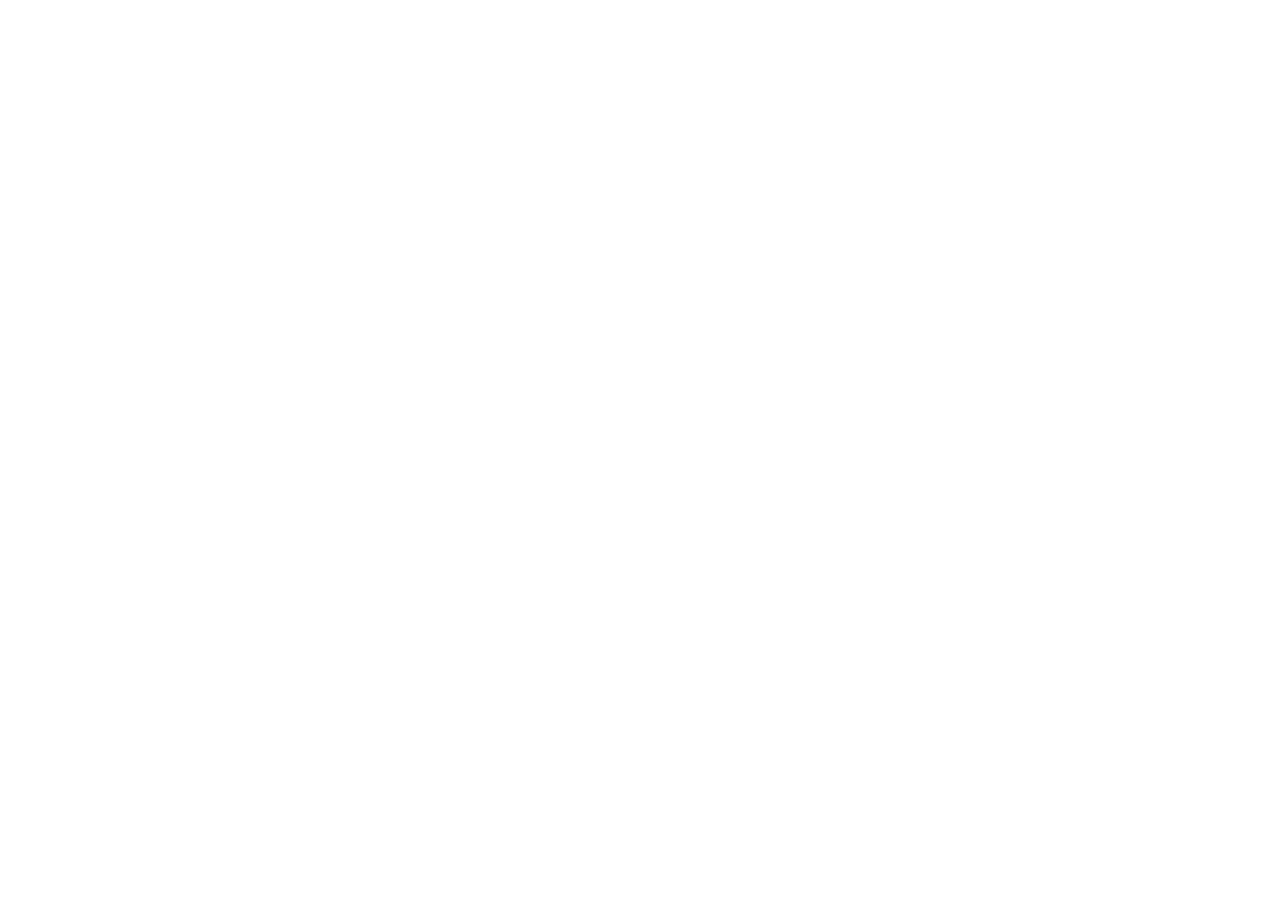
==== index.html @ ed42893a "page skeleton" ====
<!DOCTYPE html>
<html lang="en">
<head>
    <meta charset="UTF-8">
    <meta http-equiv="X-UA-Compatible" content="IE=edge">
    <meta name="viewport" content="width=device-width, initial-scale=1.0">
    <link rel="stylesheet" href="style.css">
    <title>The Booleaner</title>
</head>
<body>
    <!-- header page -->
    <header>
       

    </header>

    <!-- page main -->
    <main>

    </main>

    <!-- page footer -->
    <footer>

    </footer>
    
    
</body>
</html>
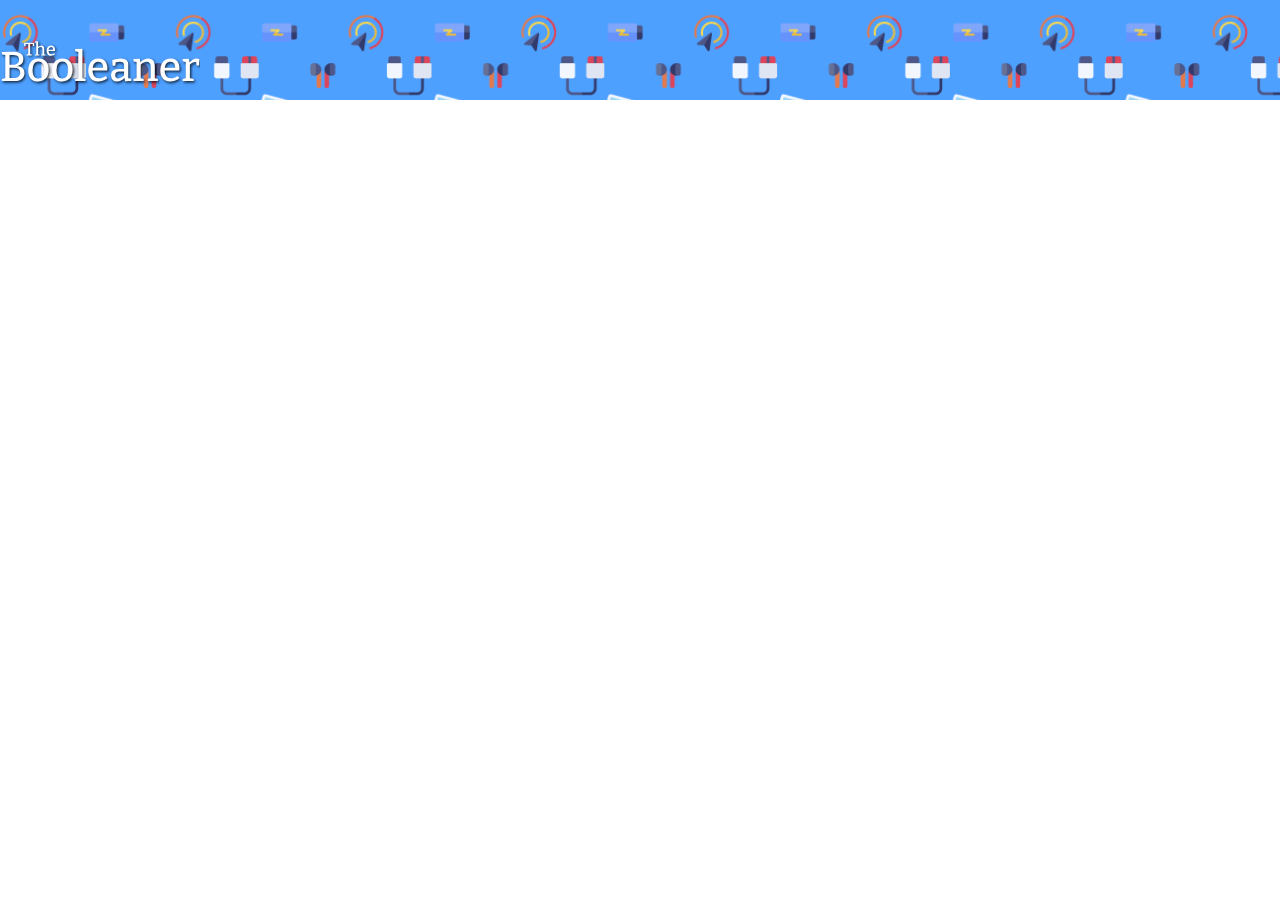
==== commit 5f3bba00: "header done" ====
--- a/index.html
+++ b/index.html
@@ -10,6 +10,7 @@
 <body>
     <!-- header page -->
     <header>
+        <img id="logo" src="img/logo.svg" alt="logo the booleaner">
        
 
     </header>
--- a/style.css
+++ b/style.css
@@ -0,0 +1,17 @@
+*{
+    margin: 0;
+}
+
+
+header{
+    background-color: rgba(78,160,255,255);
+    background-image: url(img/pattern.png);
+    background-size: 27%;
+    width: auto;
+    height: 100px;
+}
+#logo{
+    width: 200px;
+    margin-top: 40px;
+}
+
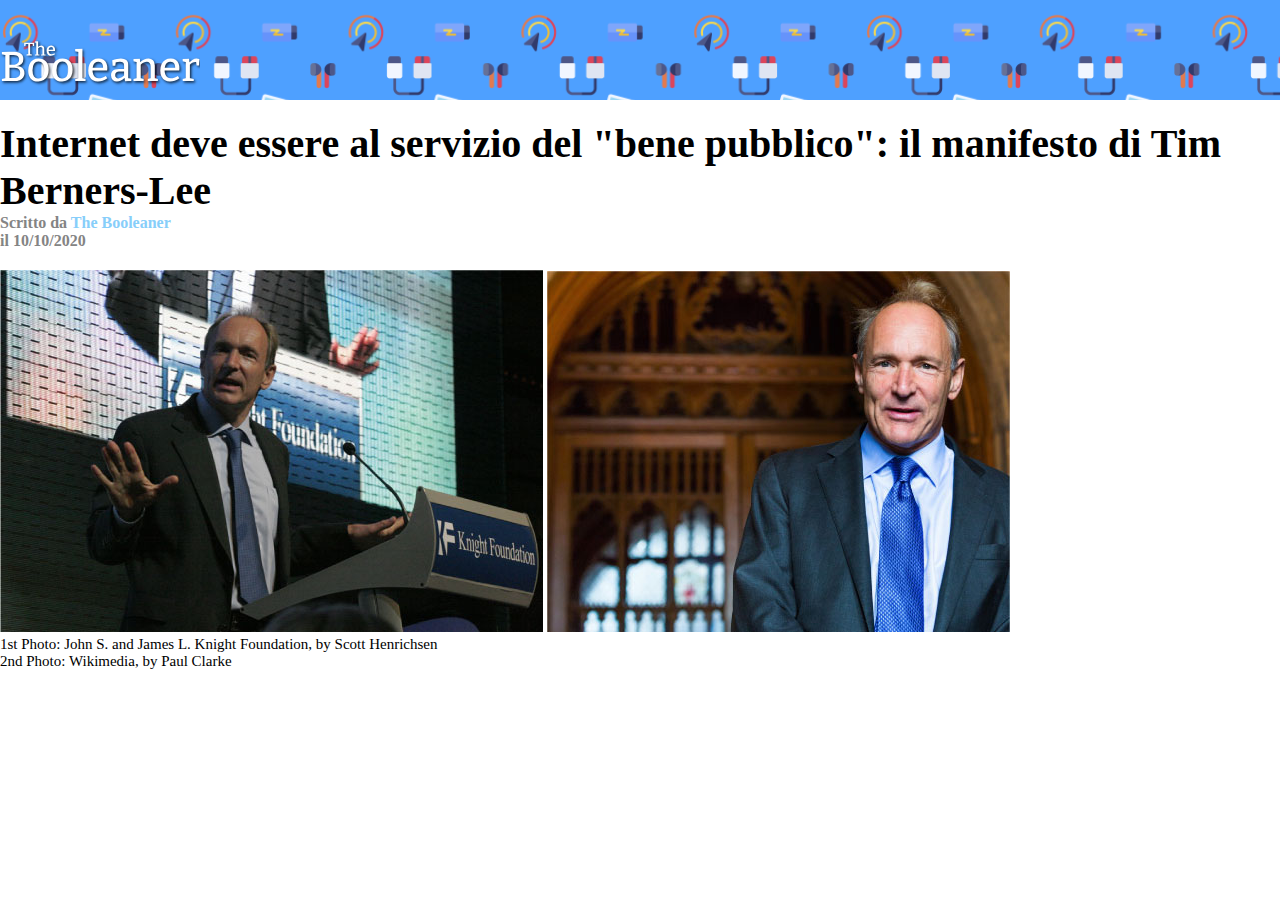
==== commit 88fffb38: "main title section done" ====
--- a/index.html
+++ b/index.html
@@ -11,12 +11,26 @@
     <!-- header page -->
     <header>
         <img id="logo" src="img/logo.svg" alt="logo the booleaner">
-       
-
     </header>
 
     <!-- page main -->
     <main>
+        <!-- title section -->
+        <section class="title-section">
+            <h1>Internet deve essere al servizio del "bene pubblico": il manifesto di Tim Berners-Lee</h1>
+            <p class="author"> <strong> Scritto da <a href="#">The Booleaner</a> <br>il 10/10/2020</strong></p>
+        </section>
+       
+       <!-- photos section -->
+        <section>
+            <img src="img/tim-1.jpg" alt="tim Berners-Lee 1">
+            <img src="img/tim-2.jpg" alt="tim Berners-Lee 2">
+            <p class="photo-description">1st Photo: John S. and James L. Knight Foundation, by Scott Henrichsen <br> 
+            2nd Photo: Wikimedia, by Paul Clarke</p>
+
+        </section>
+       
+        
 
     </main>
 
--- a/style.css
+++ b/style.css
@@ -15,3 +15,22 @@
     margin-top: 40px;
 }
 
+.title-section{
+    margin-top: 20px;
+    margin-bottom: 20px;
+    
+}
+h1{
+    font-size: 40px;
+}
+.author{
+    color: rgba(132,132,132,255);
+}
+.author a{
+    text-decoration: none;
+    color: lightskyblue;
+}
+.photo-description{
+    font-size: 15px;
+    font-weight: 200;
+}
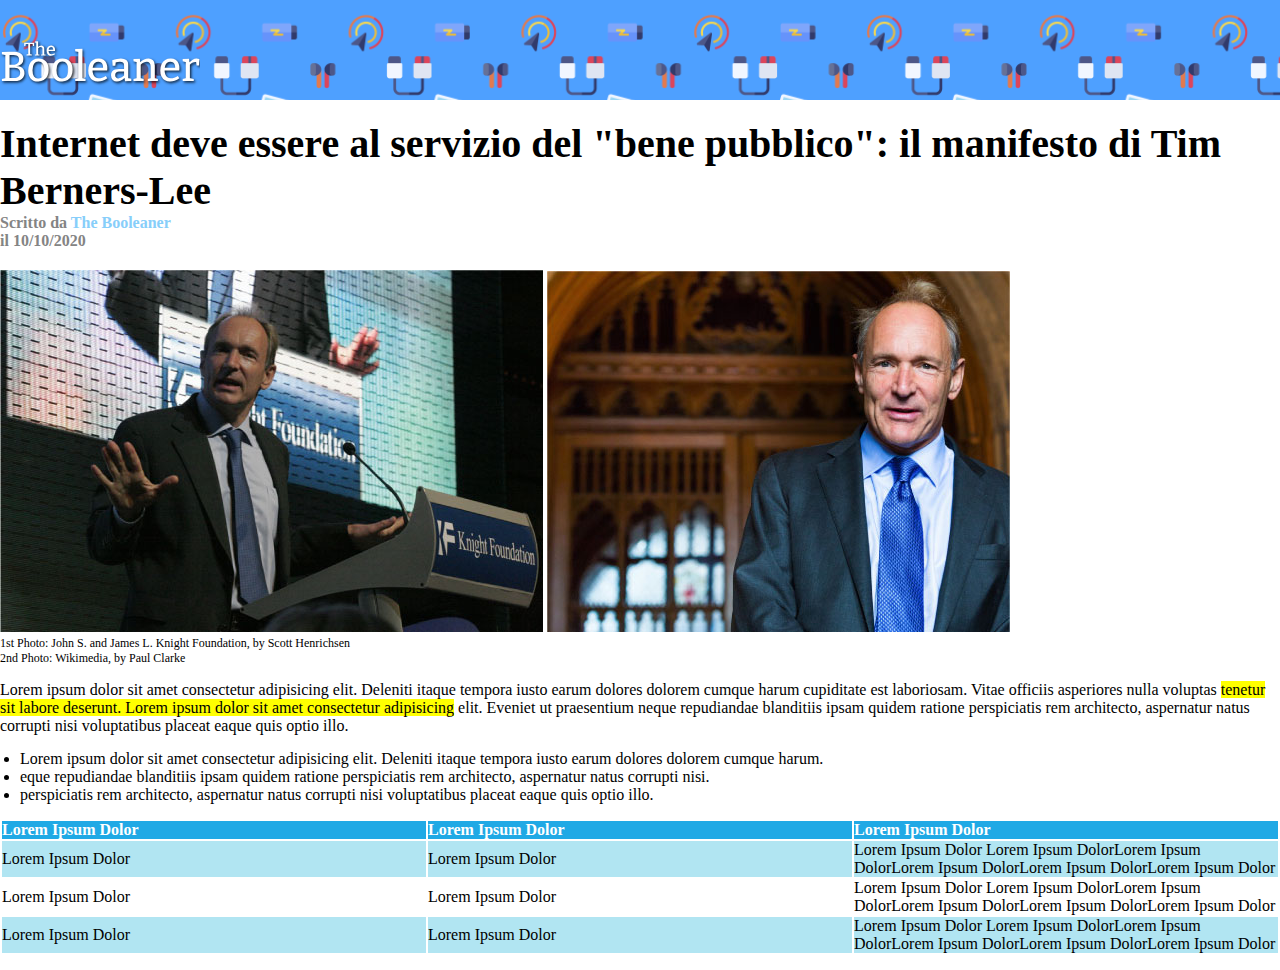
==== commit a64147a1: "table done" ====
--- a/index.html
+++ b/index.html
@@ -29,6 +29,58 @@
             2nd Photo: Wikimedia, by Paul Clarke</p>
 
         </section>
+        
+        <!-- main text -->
+        <section> 
+            <p>Lorem ipsum dolor sit amet consectetur adipisicing elit. Deleniti itaque tempora iusto earum dolores dolorem cumque harum cupiditate est laboriosam. Vitae officiis asperiores nulla voluptas <mark> tenetur sit labore deserunt. Lorem ipsum dolor sit amet consectetur adipisicing</mark> elit. Eveniet ut praesentium neque repudiandae blanditiis ipsam quidem ratione perspiciatis rem architecto, aspernatur natus corrupti nisi voluptatibus placeat eaque quis optio illo.</p>
+
+        </section>
+
+        <!-- list section -->
+        <section class="list-item">
+            <ul>
+                <li>Lorem ipsum dolor sit amet consectetur adipisicing elit. Deleniti itaque tempora iusto earum dolores dolorem cumque harum. </li>
+                
+                <li>eque repudiandae blanditiis ipsam quidem ratione perspiciatis rem architecto, aspernatur natus corrupti nisi. </li>
+                
+                <li>perspiciatis rem architecto, aspernatur natus corrupti nisi voluptatibus placeat eaque quis optio illo.
+                </li>
+
+            </ul>
+        </section>
+
+        <!-- table section -->
+        <section class="table">
+            <table>
+                <thead>
+                    <tr>
+                        <th>Lorem Ipsum Dolor</th>
+                        <th>Lorem Ipsum Dolor</th>
+                        <th>Lorem Ipsum Dolor</th>
+                    </tr>
+                </thead>
+                
+                <tbody>
+                    <tr>
+                        <td>Lorem Ipsum Dolor</td>
+                        <td>Lorem Ipsum Dolor</td>
+                        <td>Lorem Ipsum Dolor Lorem Ipsum DolorLorem Ipsum DolorLorem Ipsum DolorLorem Ipsum DolorLorem Ipsum Dolor</td>
+                    </tr>
+                    <tr class="even-row">
+                        <td>Lorem Ipsum Dolor</td>
+                        <td>Lorem Ipsum Dolor</td>
+                        <td>Lorem Ipsum Dolor Lorem Ipsum DolorLorem Ipsum DolorLorem Ipsum DolorLorem Ipsum DolorLorem Ipsum Dolor</td>
+                    </tr>
+                    <tr>
+                        <td>Lorem Ipsum Dolor</td>
+                        <td>Lorem Ipsum Dolor</td>
+                        <td>Lorem Ipsum Dolor Lorem Ipsum DolorLorem Ipsum DolorLorem Ipsum DolorLorem Ipsum DolorLorem Ipsum Dolor</td>
+                    </tr>
+
+                </tbody>
+            </table>
+
+        </section>
        
         
 
--- a/style.css
+++ b/style.css
@@ -1,5 +1,6 @@
 *{
     margin: 0;
+    padding: 0;
 }
 
 
@@ -31,6 +32,35 @@
     color: lightskyblue;
 }
 .photo-description{
-    font-size: 15px;
-    font-weight: 200;
+    font-size: 12px;
+    font-weight: 300;
 }
+section{
+    margin-bottom: 15px;
+}
+.list-item {
+    padding-left:20px;
+
+}
+thead{
+    background-color: #20a9e5;
+    color: white;
+}
+table{
+    
+   text-align: left;
+   
+}
+th, td{
+    width: 33%;
+}
+tbody{
+    
+    height: 50px;
+    background-color:#b1e5f2;
+    
+}
+/* classe usata per future righe pari */
+.even-row{
+    background-color: white;
+}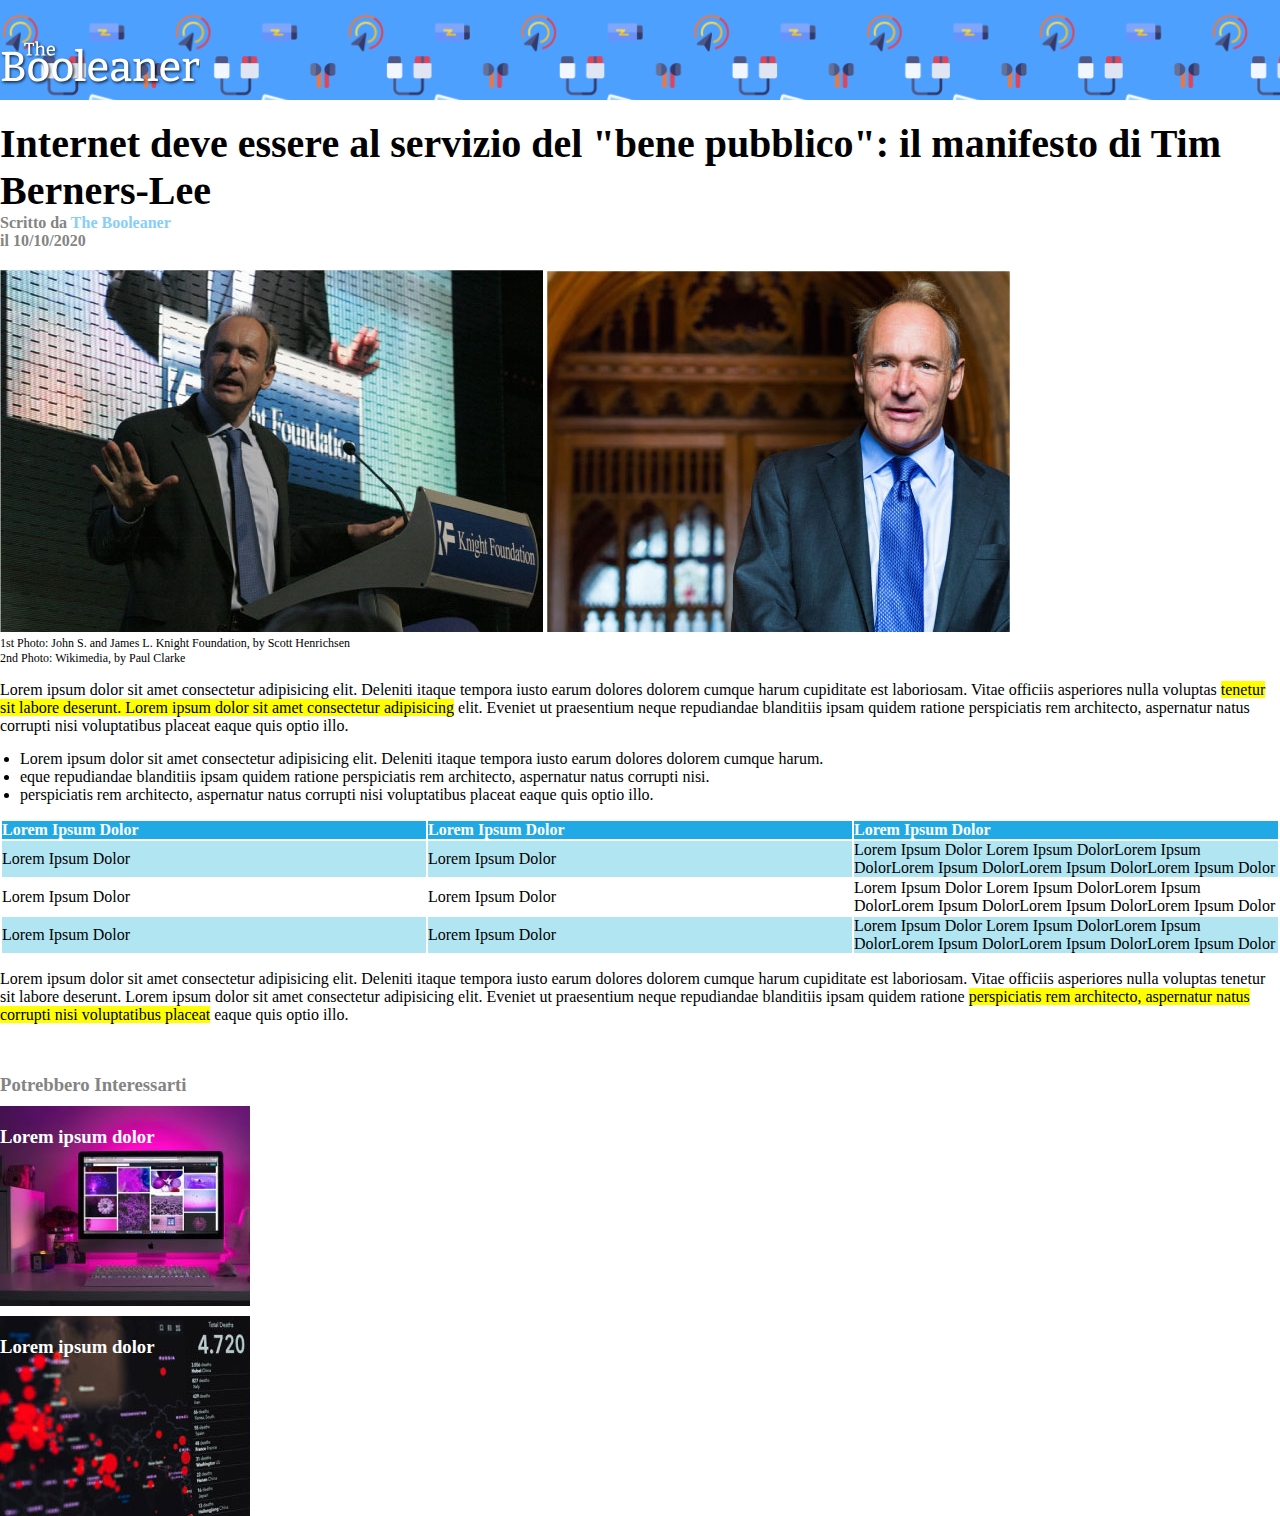
==== commit c4afbf66: "footer done" ====
--- a/index.html
+++ b/index.html
@@ -50,7 +50,7 @@
         </section>
 
         <!-- table section -->
-        <section class="table">
+        <section>
             <table>
                 <thead>
                     <tr>
@@ -80,14 +80,28 @@
                 </tbody>
             </table>
 
+
+        </section>
+        
+        <section>
+            <p>Lorem ipsum dolor sit amet consectetur adipisicing elit. Deleniti itaque tempora iusto earum dolores dolorem cumque harum cupiditate est laboriosam. Vitae officiis asperiores nulla voluptas tenetur sit labore deserunt. Lorem ipsum dolor sit amet consectetur adipisicing elit. Eveniet ut praesentium neque repudiandae blanditiis ipsam quidem ratione <mark>perspiciatis rem architecto, aspernatur natus corrupti nisi voluptatibus placeat</mark> eaque quis optio illo.</p>
+
         </section>
        
-        
-
     </main>
 
     <!-- page footer -->
     <footer>
+        <h3 id="title-footer">Potrebbero Interessarti</h3>
+        <div id="monitor" class="photo-footer">
+            <h3 class="photo-name">Lorem ipsum dolor</h3>
+            
+
+        </div>
+        <div id="graphic" class="photo-footer">
+            <h3 class="photo-name">Lorem ipsum dolor</h3>
+
+        </div>
 
     </footer>
     
--- a/style.css
+++ b/style.css
@@ -11,6 +11,7 @@
     width: auto;
     height: 100px;
 }
+
 #logo{
     width: 200px;
     margin-top: 40px;
@@ -21,46 +22,82 @@
     margin-bottom: 20px;
     
 }
+
 h1{
     font-size: 40px;
 }
+
 .author{
     color: rgba(132,132,132,255);
 }
+
 .author a{
     text-decoration: none;
     color: lightskyblue;
 }
+
 .photo-description{
     font-size: 12px;
     font-weight: 300;
 }
+
 section{
     margin-bottom: 15px;
 }
+
 .list-item {
     padding-left:20px;
 
 }
+
 thead{
     background-color: #20a9e5;
     color: white;
 }
+
 table{
-    
-   text-align: left;
-   
+   text-align: left; 
 }
+
 th, td{
     width: 33%;
 }
+
 tbody{
     
     height: 50px;
     background-color:#b1e5f2;
     
 }
+
 /* classe usata per future righe pari */
 .even-row{
     background-color: white;
+}
+
+.photo-footer{
+    width: 250px;
+    height: 200px;
+    color: white;
+    margin-top: 10px;
+    
+}
+
+.photo-name{
+    color: white;
+    padding-top: 20px;
+}
+
+#monitor{
+    background-image: url(img/monitor.jpg);
+}
+
+#graphic{
+    background-image: url(img/graph.jpg);
+}
+
+#title-footer{
+    color: rgba(132,132,132,255);
+    margin-top: 50px;
+
 }